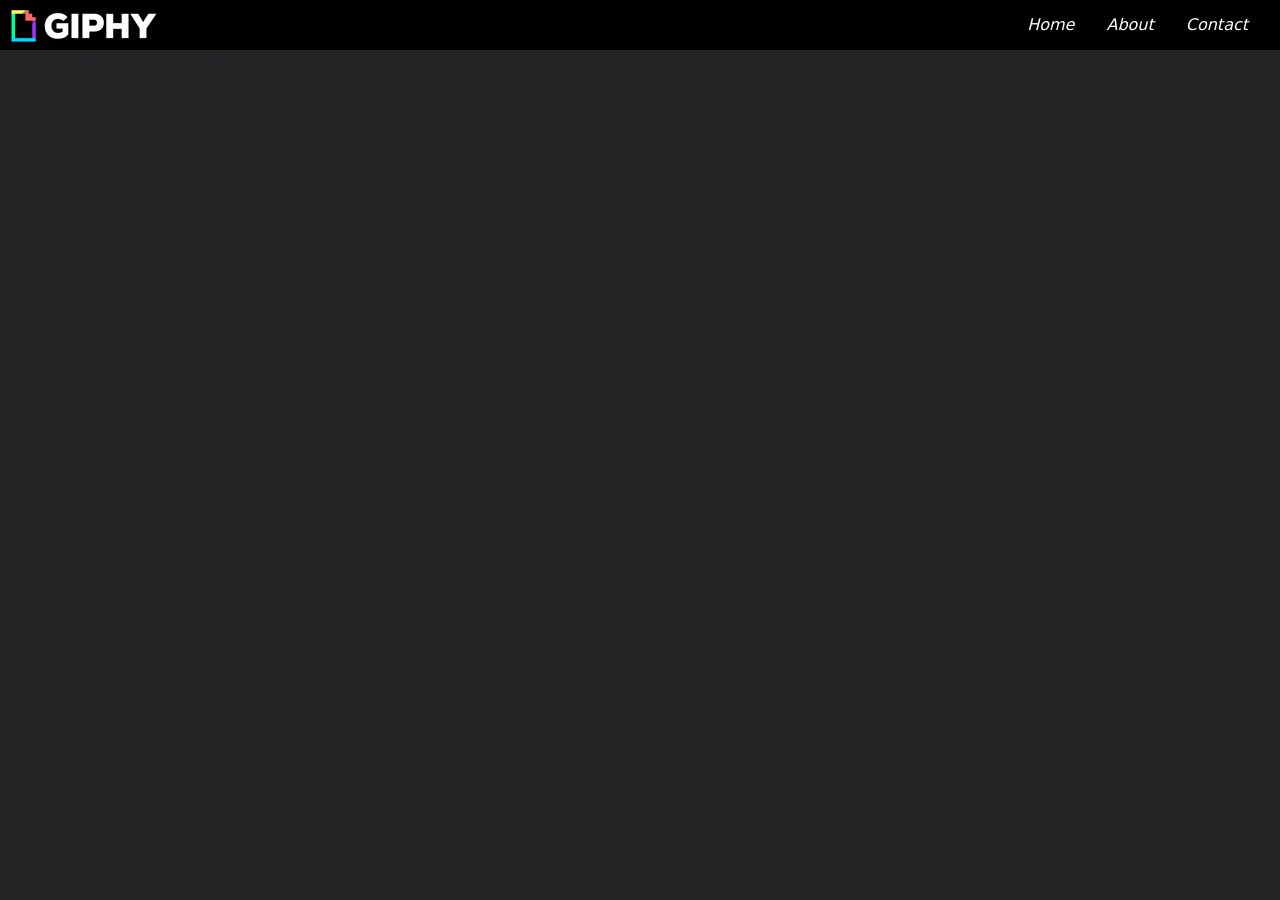
==== index.html @ 93c4796d "progress update" ====
<!DOCTYPE html>
<html lang="en">
<head>
    <meta charset="UTF-8">
    <meta name="viewport" content="width=device-width, initial-scale=1.0">
    <title>Document</title>
    <link rel="stylesheet" href="./CSS/style.css">
    <link 
        href="https://cdn.jsdelivr.net/npm/bootstrap@5.3.8/dist/css/bootstrap.min.css" 
        rel="stylesheet"
        integrity="sha384-sRIl4kxILFvY47J16cr9ZwB07vP4J8+LH7qKQnuqkuIAvNWLzeN8tE5YBujZqJLB" 
        crossorigin="anonymous"
    />

</head>
    <body class="main-body">
        <nav class="header-nav">
            <a href="./index.html" class="logo"><img src="./Images/Giphy-Logo2.png" alt="logo"></a>
            <ul class="header-nav-menu">
                <li class="header-menu-item"><a href="./index.html">Home</a></li>
                <li class="header-menu-item"><a href="#">About</a></li>
                <li class="header-menu-item"><a href="#">Contact</a></li>
            </ul>
        </nav>
        <header>Giphy Logo</header>
            <h1>Hello World</h1>
                <p>Test 1</p>
                <p>Test 2</p>



        <script src="./JavaScript/main.js"></script>
    </body>
</html>
---- CSS/style.css ----
.main-body {
    background-color: rgb(37, 37, 37);

}

.header-nav {
    display: flex;
    justify-content: space-between;
    align-items: center;
    background-color: black;
    position: fixed;
    top: 0;
    width: 100%;
    z-index: 1020;
}

.header-nav-menu {
    display: flex;
    justify-content: flex-end;
    align-items: flex-end;
    list-style: none;
    margin: 0;
    padding: 0;
    font-style: italic;
    color: white;
}

.header-menu-item a {
    color: white;
    text-decoration: none;
    margin-right: 2rem;
}

.header-menu-item a:hover {
    color: limegreen;
}
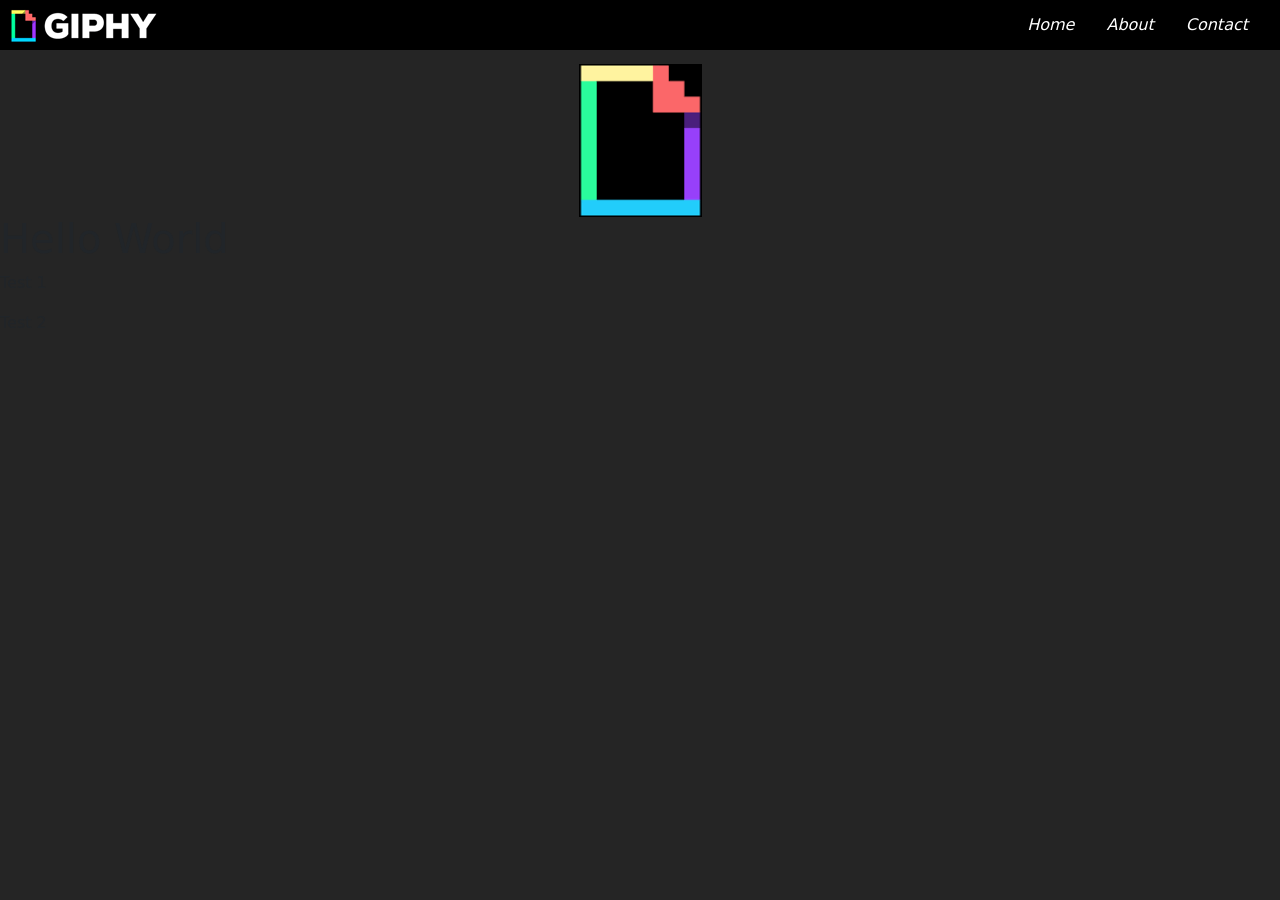
==== commit d1f2bbcd: "logo" ====
--- a/index.html
+++ b/index.html
@@ -22,13 +22,19 @@
                 <li class="header-menu-item"><a href="#">Contact</a></li>
             </ul>
         </nav>
-        <header>Giphy Logo</header>
+        <header class="page-header"><img src="./Images/Giphy-Logo3.png" alt="logo"></header>
             <h1>Hello World</h1>
                 <p>Test 1</p>
                 <p>Test 2</p>
 
 
 
+        
+        <script 
+            src="https://cdn.jsdelivr.net/npm/bootstrap@5.3.8/dist/js/bootstrap.bundle.min.js"
+            integrity="sha384-FKyoEForCGlyvwx9Hj09JcYn3nv7wiPVlz7YYwJrWVcXK/BmnVDxM+D2scQbITxI"
+            crossorigin="anonymous">
+        </script>
         <script src="./JavaScript/main.js"></script>
     </body>
 </html>
--- a/CSS/style.css
+++ b/CSS/style.css
@@ -34,5 +34,13 @@
 }
 
 .header-menu-item a:hover {
-    color: limegreen;
+    color: blueviolet;
+}
+
+.page-header {
+    display: flex;
+    justify-content: center;
+    align-items: center;
+    height: 150px;
+    margin-top: 65px;
 }
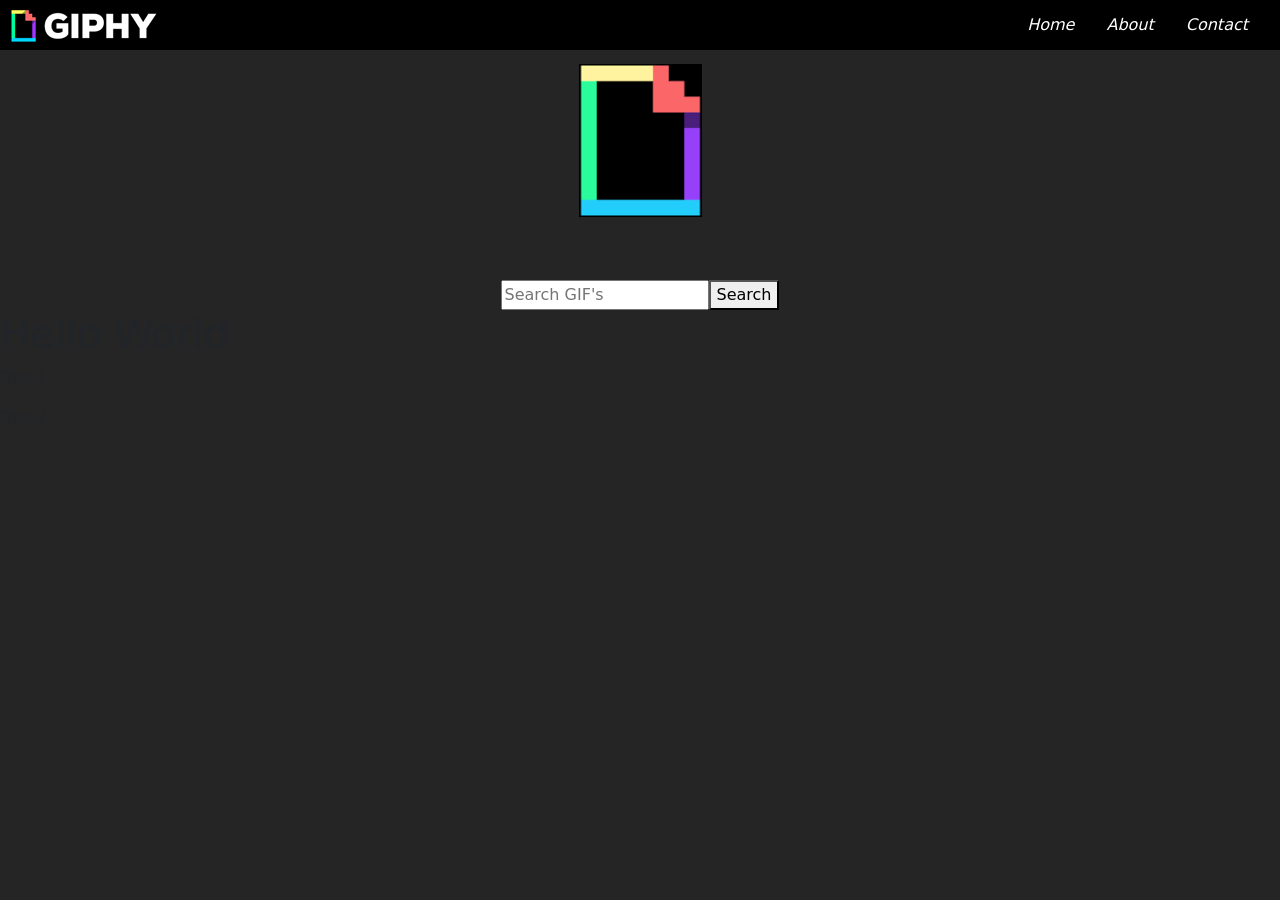
==== commit 5f55b3a4: "search bar" ====
--- a/index.html
+++ b/index.html
@@ -23,6 +23,12 @@
             </ul>
         </nav>
         <header class="page-header"><img src="./Images/Giphy-Logo3.png" alt="logo"></header>
+            
+            <form id="searchForm" class="search-section">
+                <input type="search" id="searchInput" placeholder="Search GIF's">
+                <button type="submit">Search</button>
+            </form>
+
             <h1>Hello World</h1>
                 <p>Test 1</p>
                 <p>Test 2</p>
--- a/CSS/style.css
+++ b/CSS/style.css
@@ -43,4 +43,11 @@
     align-items: center;
     height: 150px;
     margin-top: 65px;
+}
+
+.search-section {
+    display: flex;
+    justify-content: center;
+    align-items: center;
+    margin-top: 65px;
 }
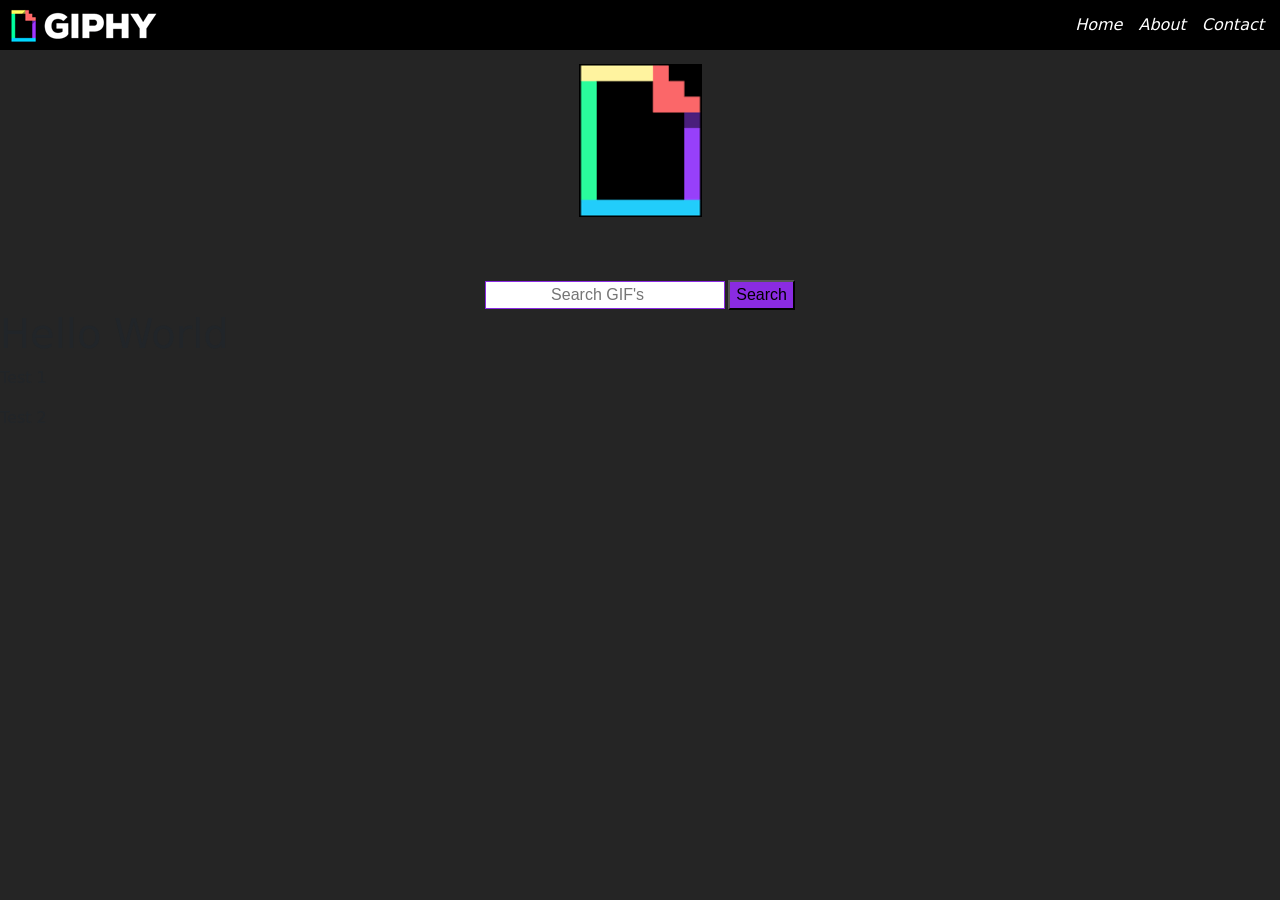
==== commit 66ddd00a: "search bar" ====
--- a/index.html
+++ b/index.html
@@ -16,17 +16,17 @@
     <body class="main-body">
         <nav class="header-nav">
             <a href="./index.html" class="logo"><img src="./Images/Giphy-Logo2.png" alt="logo"></a>
-            <ul class="header-nav-menu">
-                <li class="header-menu-item"><a href="./index.html">Home</a></li>
-                <li class="header-menu-item"><a href="#">About</a></li>
-                <li class="header-menu-item"><a href="#">Contact</a></li>
-            </ul>
+                <ul class="header-nav-menu">
+                    <li class="header-menu-item"><a href="./index.html">Home</a></li>
+                    <li class="header-menu-item"><a href="#">About</a></li>
+                    <li class="header-menu-item"><a href="#">Contact</a></li>
+                </ul>
         </nav>
         <header class="page-header"><img src="./Images/Giphy-Logo3.png" alt="logo"></header>
             
             <form id="searchForm" class="search-section">
-                <input type="search" id="searchInput" placeholder="Search GIF's">
-                <button type="submit">Search</button>
+                <input type="search" id="searchInput" class="searchBar" placeholder="Search GIF's">
+                <button type="submit" class="submitButton">Search</button>
             </form>
 
             <h1>Hello World</h1>
--- a/CSS/style.css
+++ b/CSS/style.css
@@ -30,7 +30,7 @@
 .header-menu-item a {
     color: white;
     text-decoration: none;
-    margin-right: 2rem;
+    margin-right: 1rem;
 }
 
 .header-menu-item a:hover {
@@ -50,4 +50,27 @@
     justify-content: center;
     align-items: center;
     margin-top: 65px;
+    width: 100%;
+}
+
+.searchBar {
+    display: flex;
+    align-items: center;
+    min-width: 15rem;
+    max-width: 15rem;
+    border: 1px solid blueviolet;
+
+}
+
+::placeholder {
+    text-align: center;
+    font-family: 'Franklin Gothic Medium', 'Arial Narrow', Arial, sans-serif;
+}
+
+.submitButton {
+    margin-left: .2rem;
+    font-weight: 500;
+    font-family: 'Franklin Gothic Medium', 'Arial Narrow', Arial, sans-serif;
+    background-color: blueviolet;
+
 }
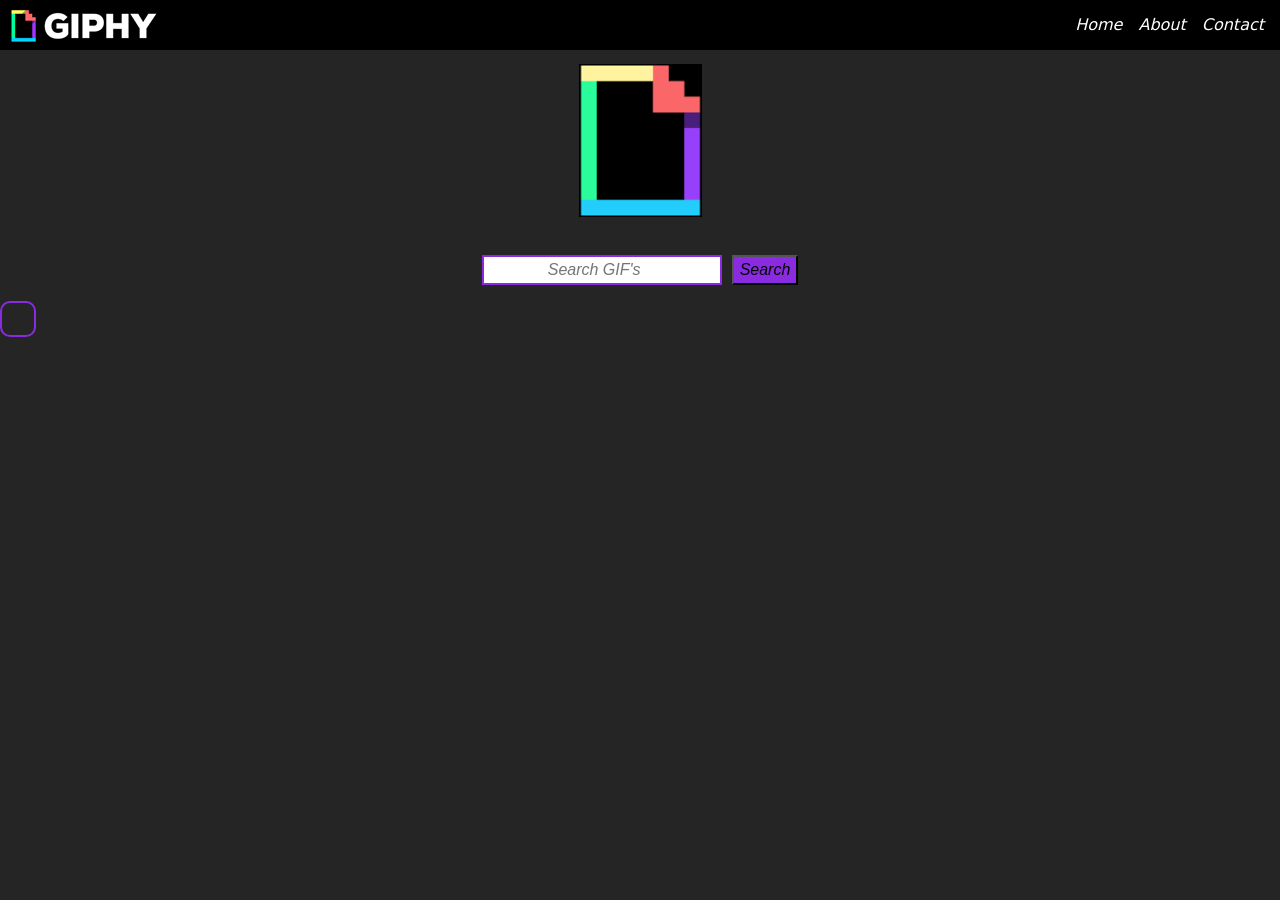
==== commit 855eb5fc: "giphy results" ====
--- a/index.html
+++ b/index.html
@@ -29,12 +29,7 @@
                 <button type="submit" class="submitButton">Search</button>
             </form>
 
-            <h1>Hello World</h1>
-                <p>Test 1</p>
-                <p>Test 2</p>
-
-
-
+            <div id="results" class="GiphyResults"></div>
         
         <script 
             src="https://cdn.jsdelivr.net/npm/bootstrap@5.3.8/dist/js/bootstrap.bundle.min.js"
--- a/CSS/style.css
+++ b/CSS/style.css
@@ -49,28 +49,40 @@
     display: flex;
     justify-content: center;
     align-items: center;
-    margin-top: 65px;
+    margin-top: 2.5rem;
+    margin-bottom: 1rem;
     width: 100%;
+    gap: 10px;
 }
 
 .searchBar {
     display: flex;
     align-items: center;
+    
     min-width: 15rem;
     max-width: 15rem;
-    border: 1px solid blueviolet;
+    border: 2px solid blueviolet;
 
 }
 
 ::placeholder {
     text-align: center;
     font-family: 'Franklin Gothic Medium', 'Arial Narrow', Arial, sans-serif;
+    font-style: italic
 }
 
 .submitButton {
-    margin-left: .2rem;
     font-weight: 500;
     font-family: 'Franklin Gothic Medium', 'Arial Narrow', Arial, sans-serif;
     background-color: blueviolet;
+    font-style: italic;
+}
 
+.GiphyResults {
+    display: inline-block;
+    
+    padding: 1rem 1rem 1rem;
+    border: 2px solid blueviolet;
+    border-radius: 10px;
+    
 }
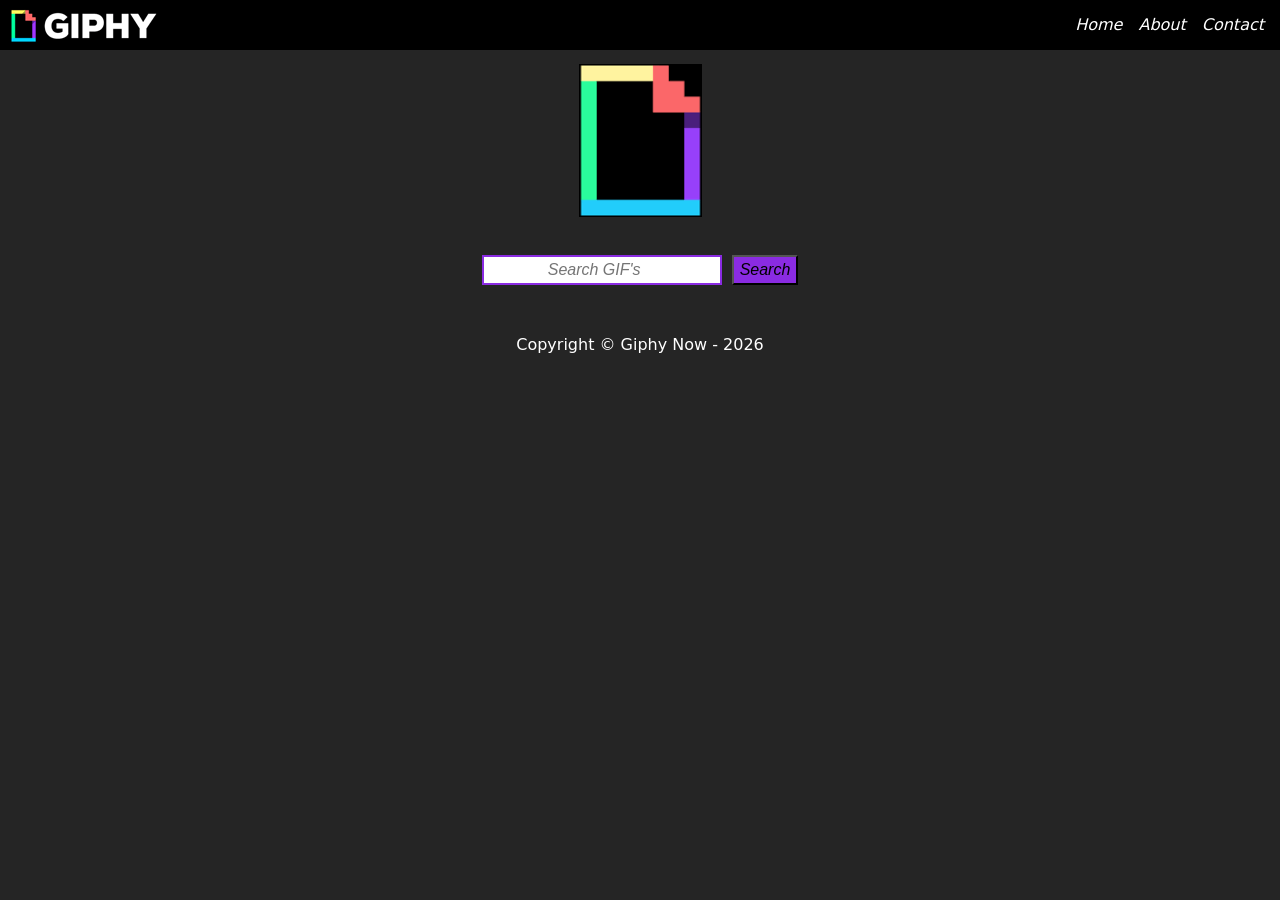
==== commit dc260e50: "working on results" ====
--- a/index.html
+++ b/index.html
@@ -30,6 +30,10 @@
             </form>
 
             <div id="results" class="GiphyResults"></div>
+
+        <footer class="footer">
+            Copyright &copy; Giphy Now - 2026
+        </footer>
         
         <script 
             src="https://cdn.jsdelivr.net/npm/bootstrap@5.3.8/dist/js/bootstrap.bundle.min.js"
--- a/CSS/style.css
+++ b/CSS/style.css
@@ -2,6 +2,7 @@
 
 .main-body {
     background-color: rgb(37, 37, 37);
+    
 
 }
 
@@ -79,10 +80,24 @@
 }
 
 .GiphyResults {
-    display: inline-block;
+    display: flex;
+    flex-wrap: wrap;
+    justify-content: center;
+    gap: 1rem;
     
-    padding: 1rem 1rem 1rem;
-    border: 2px solid blueviolet;
-    border-radius: 10px;
     
-}+
+    
+}
+
+.footer {
+    display: flex;
+    justify-content: center;
+    text-align: center;
+    margin-top: 2rem;
+    margin-bottom: 1rem;
+    color: white;
+}
+
+text-align: center;
+padding: 1rem 1rem 1rem;
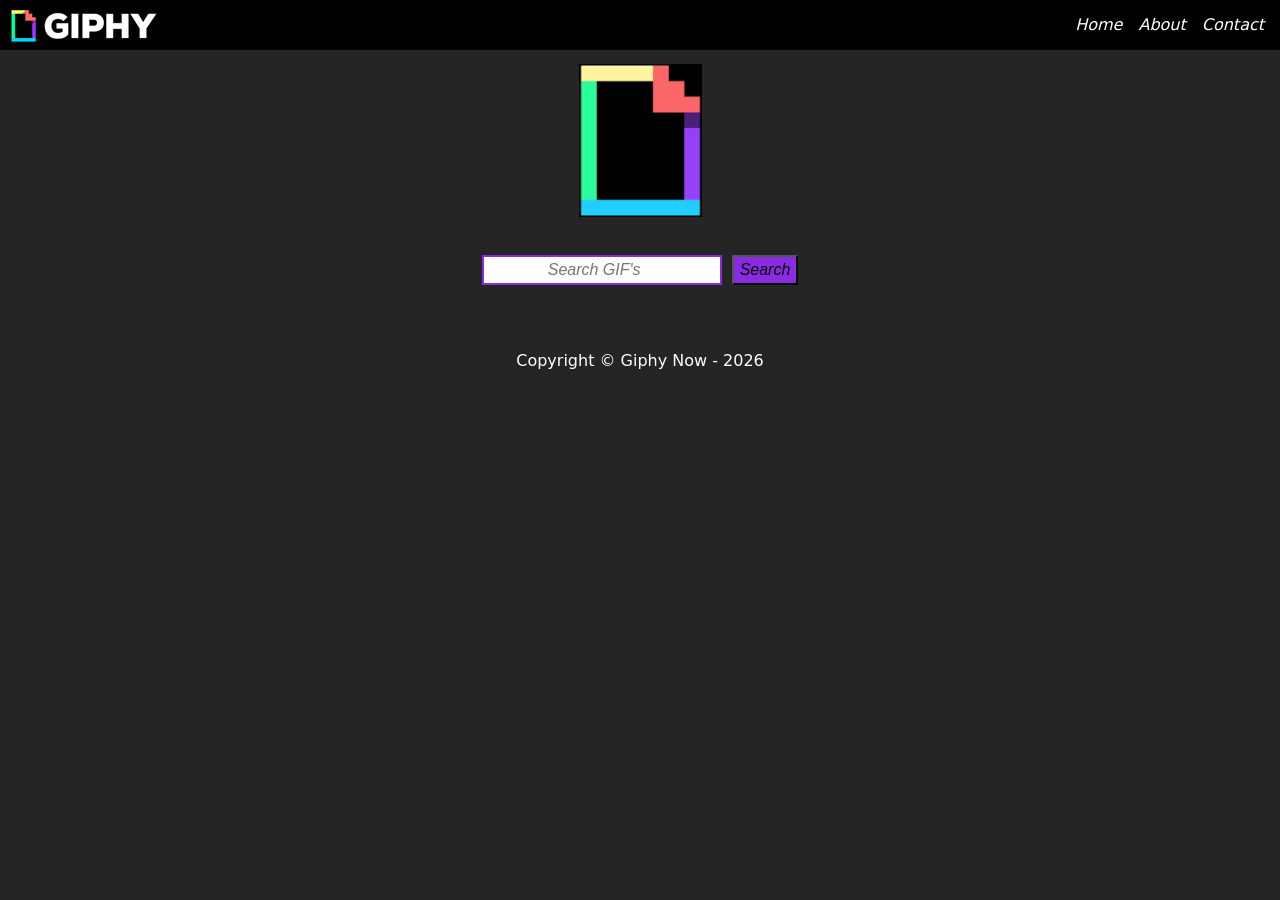
==== commit 6d8417c2: "Clean Up" ====
--- a/index.html
+++ b/index.html
@@ -3,7 +3,7 @@
 <head>
     <meta charset="UTF-8">
     <meta name="viewport" content="width=device-width, initial-scale=1.0">
-    <title>Document</title>
+    <title>Giphy Website</title>
     <link rel="stylesheet" href="./CSS/style.css">
     <link 
         href="https://cdn.jsdelivr.net/npm/bootstrap@5.3.8/dist/css/bootstrap.min.css" 
@@ -11,8 +11,8 @@
         integrity="sha384-sRIl4kxILFvY47J16cr9ZwB07vP4J8+LH7qKQnuqkuIAvNWLzeN8tE5YBujZqJLB" 
         crossorigin="anonymous"
     />
+</head>
 
-</head>
     <body class="main-body">
         <nav class="header-nav">
             <a href="./index.html" class="logo"><img src="./Images/Giphy-Logo2.png" alt="logo"></a>
--- a/CSS/style.css
+++ b/CSS/style.css
@@ -2,8 +2,6 @@
 
 .main-body {
     background-color: rgb(37, 37, 37);
-    
-
 }
 
 .header-nav {
@@ -63,7 +61,6 @@
     min-width: 15rem;
     max-width: 15rem;
     border: 2px solid blueviolet;
-
 }
 
 ::placeholder {
@@ -84,10 +81,9 @@
     flex-wrap: wrap;
     justify-content: center;
     gap: 1rem;
-    
-    
-
-    
+    padding: .5rem .5rem .5rem;
+    max-width: 100%;
+    height: auto;
 }
 
 .footer {
@@ -98,6 +94,3 @@
     margin-bottom: 1rem;
     color: white;
 }
-
-text-align: center;
-padding: 1rem 1rem 1rem;
